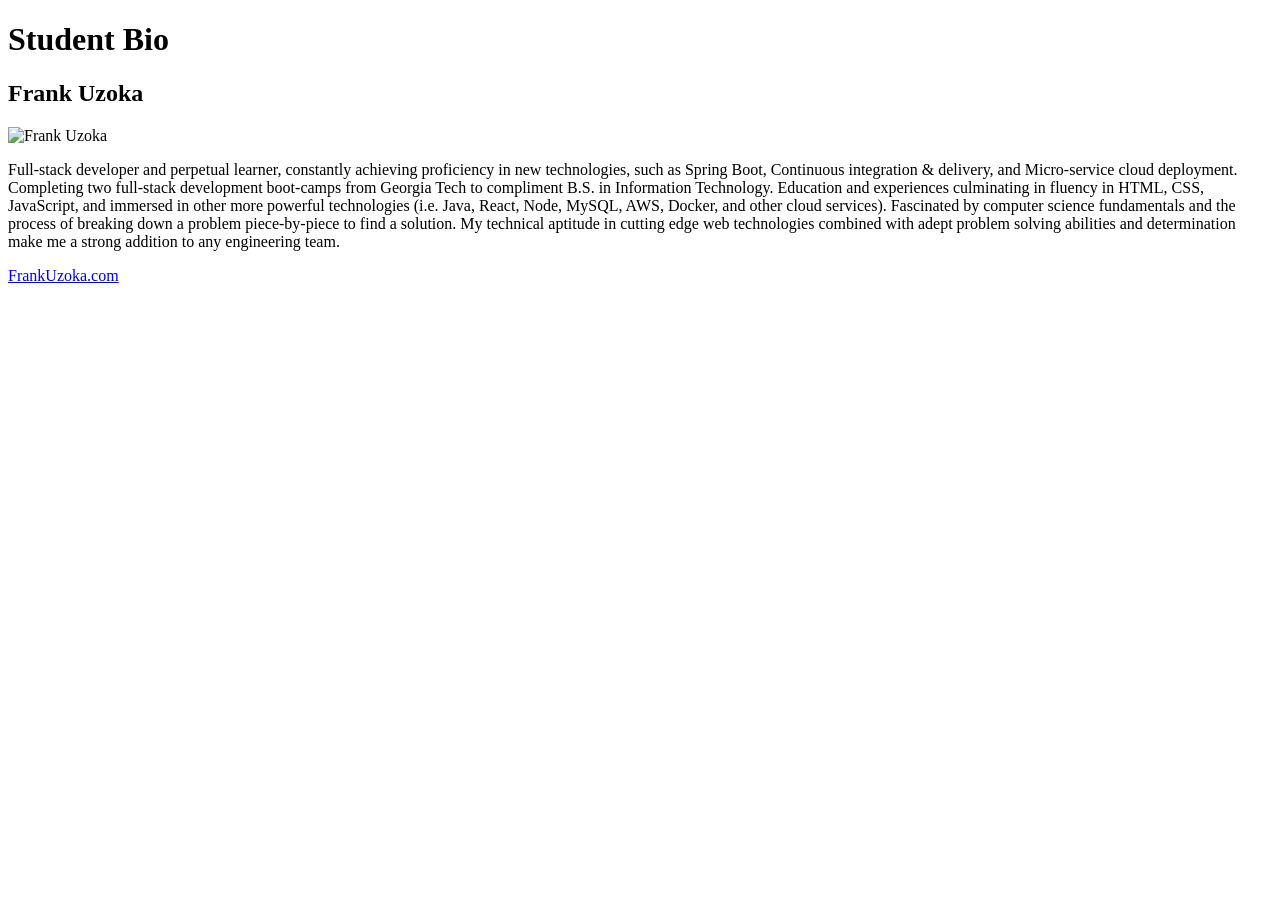
==== MultipleCSS/index.html @ 16a458fe "Add Link" ====
<!DOCTYPE html>
<html>
  <head>
    <title>Using Multiple css files to change one page</title>
    <link rel="stylesheet" type="text/css" href="style.css" />
  </head>
  <body>
    <header>
      <h1>
        Student Bio
      </h1>
      <div class="container">
        <section id="main-bio">
          <h2>Frank Uzoka</h2>
          <img
            src="https://media.licdn.com/dms/image/C4E03AQFsdpeZN-L-0A/profile-displayphoto-shrink_200_200/0?e=1580947200&v=beta&t=pKrUk-vC2r_RODQfb1C5yx81YYwufPKtwpAoMYT7r1M"
            alt="Frank Uzoka"
          />
          <p>
            Full-stack developer and perpetual learner, constantly achieving
            proficiency in new technologies, such as Spring Boot, Continuous
            integration & delivery, and Micro-service cloud deployment.
            Completing two full-stack development boot-camps from Georgia Tech
            to compliment B.S. in Information Technology. Education and
            experiences culminating in fluency in HTML, CSS, JavaScript, and
            immersed in other more powerful technologies (i.e. Java, React,
            Node, MySQL, AWS, Docker, and other cloud services). Fascinated by
            computer science fundamentals and the process of breaking down a
            problem piece-by-piece to find a solution. My technical aptitude in
            cutting edge web technologies combined with adept problem solving
            abilities and determination make me a strong addition to any
            engineering team.
          </p>
          <a href="http://www.FrankUzoka.com/">FrankUzoka.com</a>
        </section>

        <section id="contact-info"></section>
      </div>
    </header>
  </body>
</html>
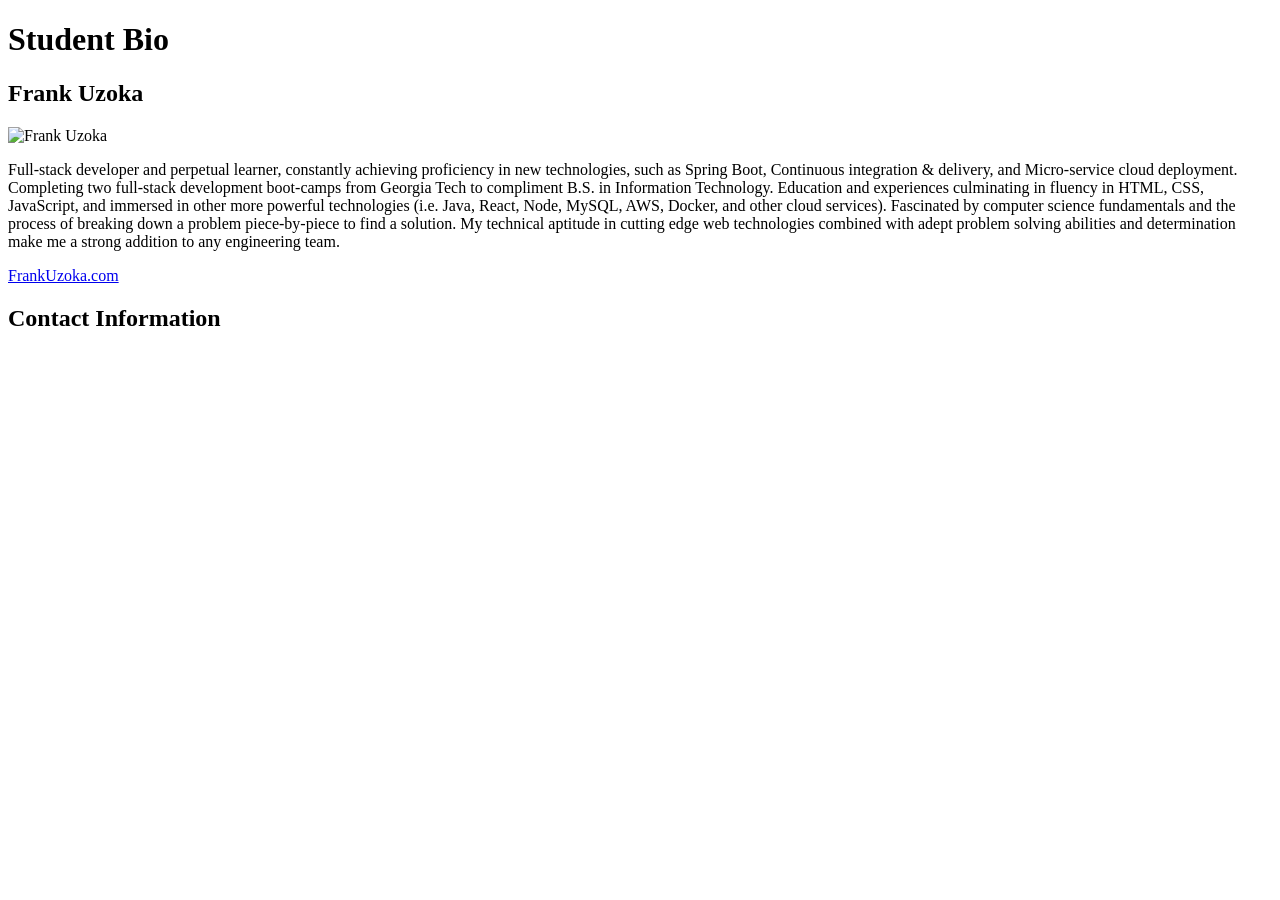
==== commit 85557ca2: "Add Contact information" ====
--- a/MultipleCSS/index.html
+++ b/MultipleCSS/index.html
@@ -34,7 +34,9 @@
           <a href="http://www.FrankUzoka.com/">FrankUzoka.com</a>
         </section>
 
-        <section id="contact-info"></section>
+        <section id="contact-info">
+          <h2>Contact Information</h2>
+        </section>
       </div>
     </header>
   </body>
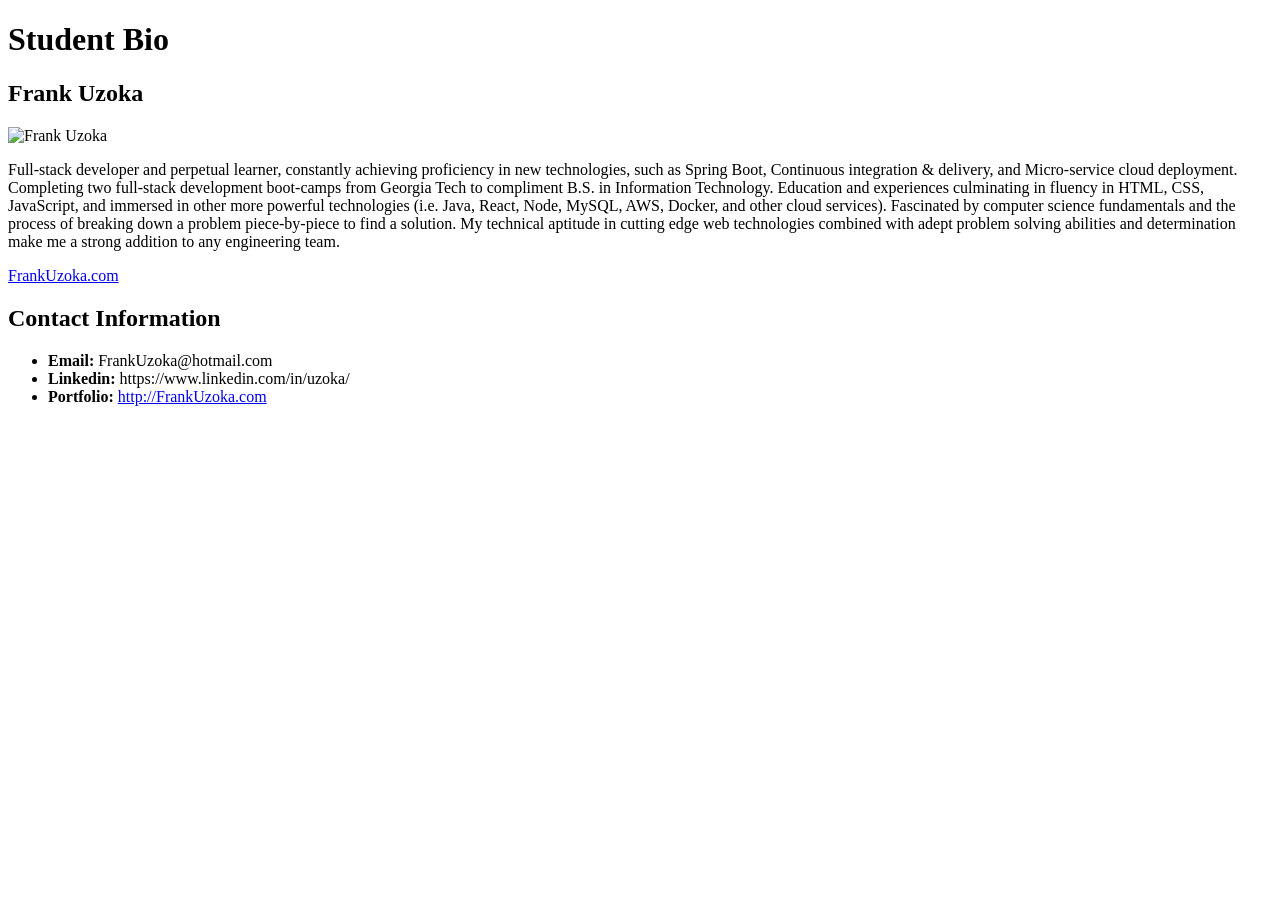
==== commit 135f71c7: "Add Information" ====
--- a/MultipleCSS/index.html
+++ b/MultipleCSS/index.html
@@ -36,6 +36,16 @@
 
         <section id="contact-info">
           <h2>Contact Information</h2>
+          <ul>
+            <li><strong>Email: </strong>FrankUzoka@hotmail.com</li>
+            <li>
+              <strong>Linkedin: </strong>https://www.linkedin.com/in/uzoka/
+            </li>
+            <li>
+              <strong>Portfolio:</strong>
+              <a href="http://FrankUzoka.com">http://FrankUzoka.com</a>
+            </li>
+          </ul>
         </section>
       </div>
     </header>
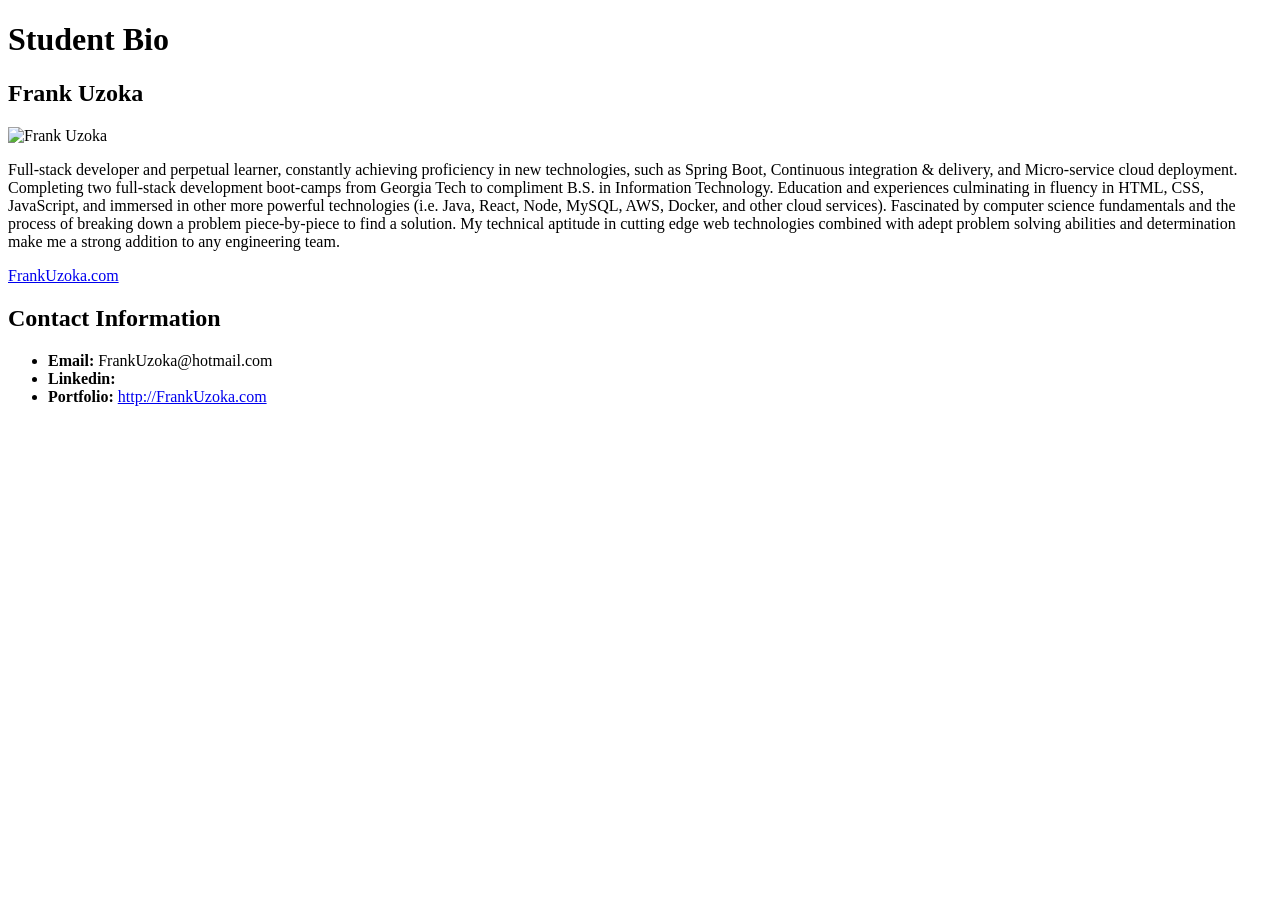
==== commit 26c739d8: "Add Link" ====
--- a/MultipleCSS/index.html
+++ b/MultipleCSS/index.html
@@ -39,7 +39,8 @@
           <ul>
             <li><strong>Email: </strong>FrankUzoka@hotmail.com</li>
             <li>
-              <strong>Linkedin: </strong>https://www.linkedin.com/in/uzoka/
+              <strong>Linkedin: </strong
+              ><a href="https://www.linkedin.com/in/uzoka/"></a>
             </li>
             <li>
               <strong>Portfolio:</strong>
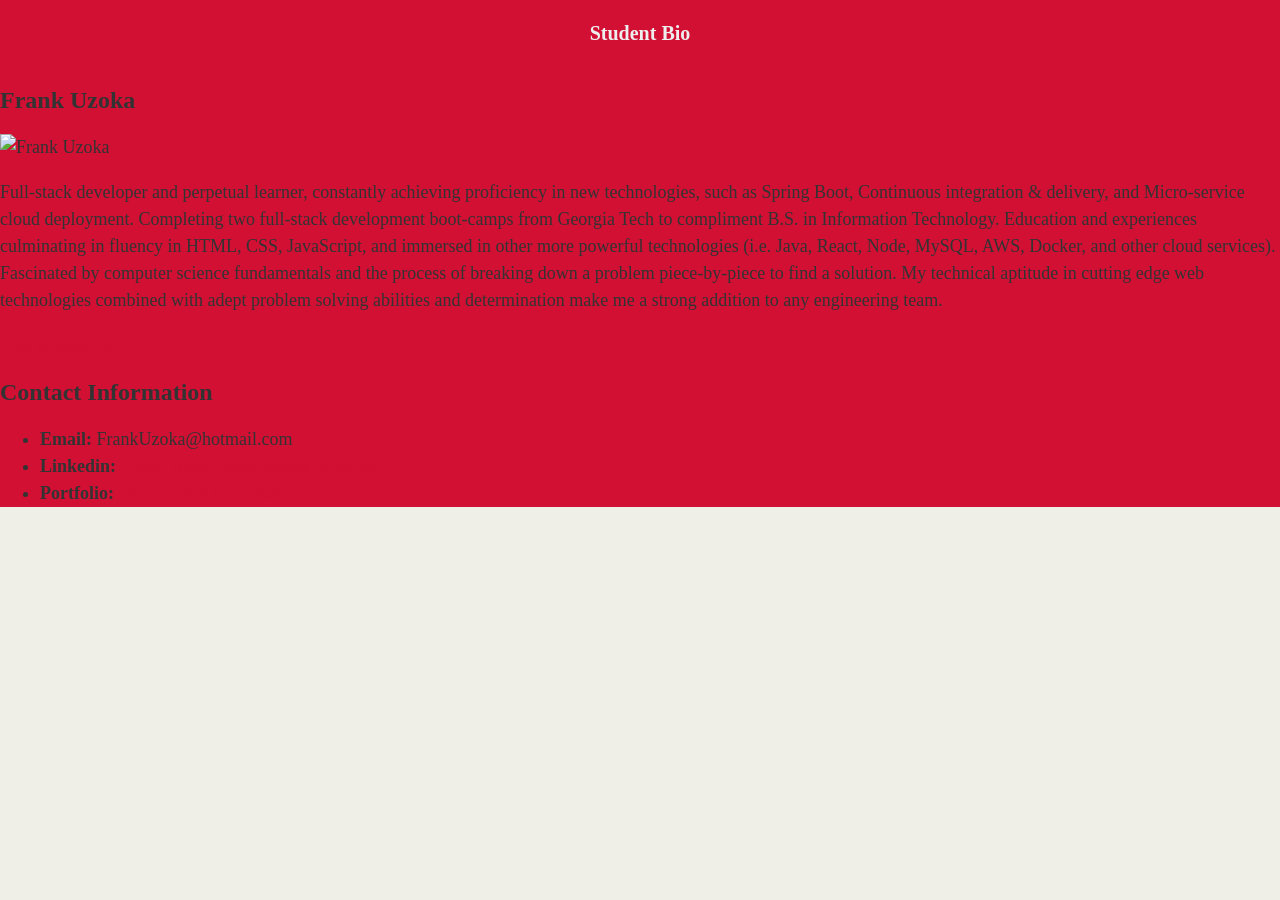
==== commit 7b841a52: "edit second sheet" ====
--- a/MultipleCSS/index.html
+++ b/MultipleCSS/index.html
@@ -3,6 +3,7 @@
   <head>
     <title>Using Multiple css files to change one page</title>
     <link rel="stylesheet" type="text/css" href="style.css" />
+    <link rel="stylesheet" type="text/css" href="style2.css" />
   </head>
   <body>
     <header>
@@ -40,7 +41,9 @@
             <li><strong>Email: </strong>FrankUzoka@hotmail.com</li>
             <li>
               <strong>Linkedin: </strong
-              ><a href="https://www.linkedin.com/in/uzoka/"></a>
+              ><a href="https://www.linkedin.com/in/uzoka/"
+                >https://www.linkedin.com/in/uzoka/</a
+              >
             </li>
             <li>
               <strong>Portfolio:</strong>
--- a/MultipleCSS/style.css
+++ b/MultipleCSS/style.css
@@ -0,0 +1,22 @@
+body {
+  padding: 0;
+  margin: 0;
+  font-family: Georgia, 'Times New Roman', Times, serif;
+  font-size: 18px;
+  line-height: 150%;
+  background: #efeee7;
+  color: #333;
+}
+
+header {
+  background: #d21034;
+}
+
+h1 {
+  padding: 20px;
+  margin: 0;
+  margin-bottom: 20px;
+  font-size: 20px;
+  text-align: center;
+  color: #eee;
+}
--- a/MultipleCSS/style2.css
+++ b/MultipleCSS/style2.css
@@ -0,0 +1,6 @@
+h2 {
+  font-size: 24px;
+}
+a {
+  color: #d21034;
+}
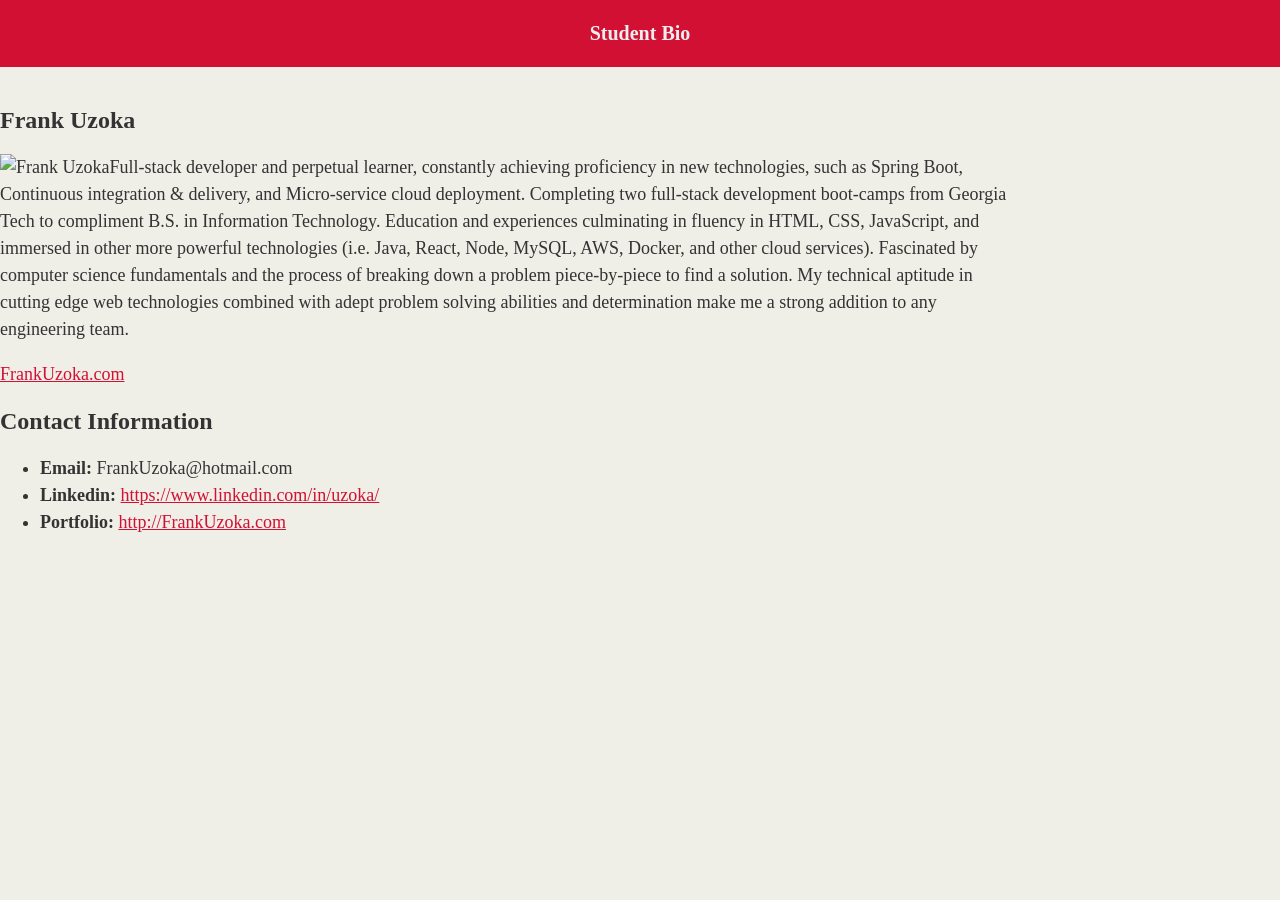
==== commit b62e14c8: "Format second page" ====
--- a/MultipleCSS/index.html
+++ b/MultipleCSS/index.html
@@ -14,6 +14,7 @@
         <section id="main-bio">
           <h2>Frank Uzoka</h2>
           <img
+            id="bio-image"
             src="https://media.licdn.com/dms/image/C4E03AQFsdpeZN-L-0A/profile-displayphoto-shrink_200_200/0?e=1580947200&v=beta&t=pKrUk-vC2r_RODQfb1C5yx81YYwufPKtwpAoMYT7r1M"
             alt="Frank Uzoka"
           />
--- a/MultipleCSS/style2.css
+++ b/MultipleCSS/style2.css
@@ -4,3 +4,13 @@
 a {
   color: #d21034;
 }
+
+.container {
+  width: 1024px;
+  margin: 0;
+}
+#main-bio,
+#contact-info,
+#bio-image {
+  float: left;
+}
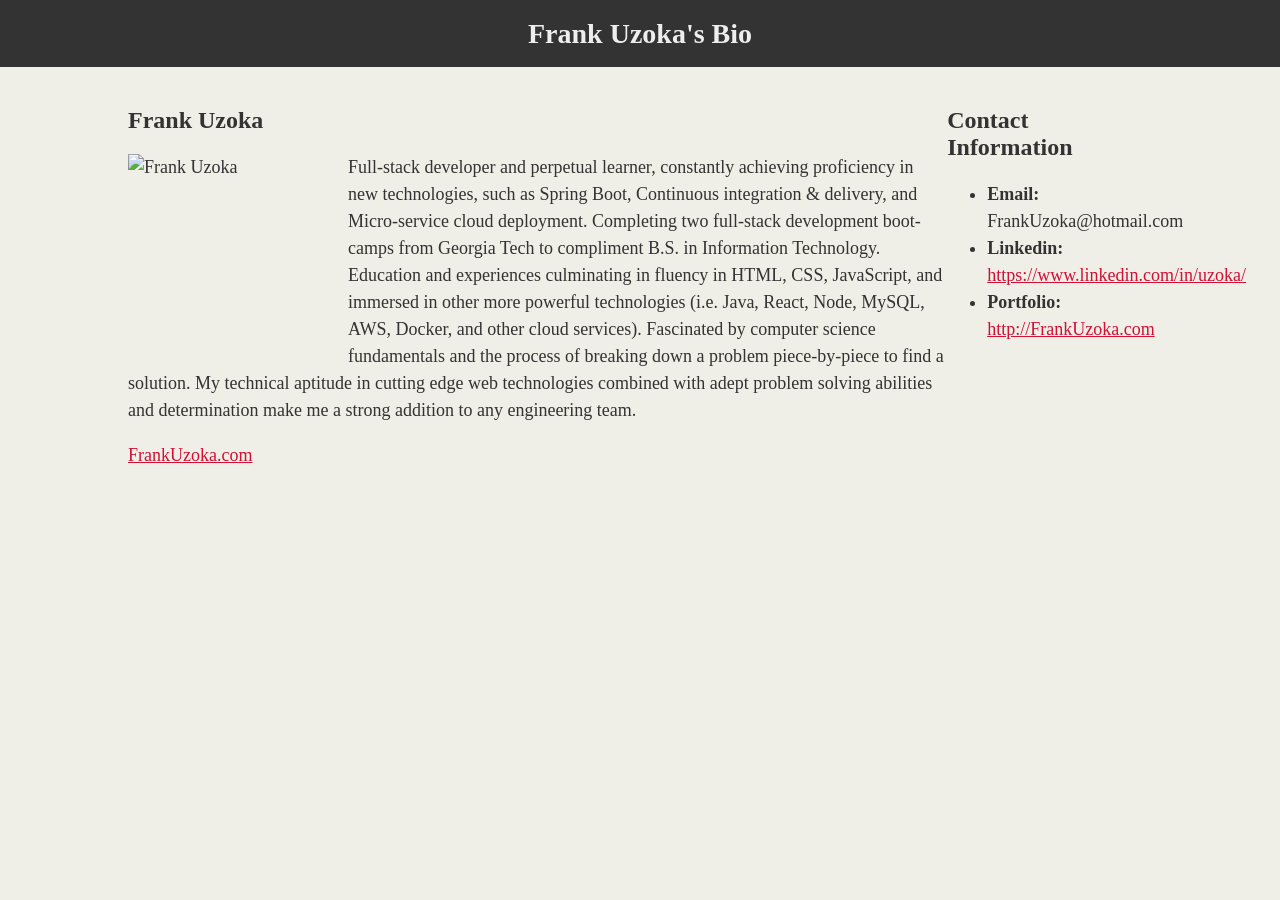
==== commit 37a3f2c9: "Done!" ====
--- a/MultipleCSS/index.html
+++ b/MultipleCSS/index.html
@@ -4,11 +4,12 @@
     <title>Using Multiple css files to change one page</title>
     <link rel="stylesheet" type="text/css" href="style.css" />
     <link rel="stylesheet" type="text/css" href="style2.css" />
+    <link rel="stylesheet" type="text/css" href="style3.css" />
   </head>
   <body>
     <header>
       <h1>
-        Student Bio
+        Frank Uzoka's Bio
       </h1>
       <div class="container">
         <section id="main-bio">
--- a/MultipleCSS/style.css
+++ b/MultipleCSS/style.css
@@ -16,7 +16,8 @@
   padding: 20px;
   margin: 0;
   margin-bottom: 20px;
-  font-size: 20px;
+  font-size: 28px;
   text-align: center;
   color: #eee;
+  background: #333;
 }
--- a/MultipleCSS/style2.css
+++ b/MultipleCSS/style2.css
@@ -7,8 +7,9 @@
 
 .container {
   width: 1024px;
-  margin: 0;
+  margin: 0 auto;
 }
+
 #main-bio,
 #contact-info,
 #bio-image {
--- a/MultipleCSS/style3.css
+++ b/MultipleCSS/style3.css
@@ -0,0 +1,16 @@
+#main-bio {
+  width: 80%;
+}
+
+#contact-info {
+  width: 20%;
+}
+
+#bio-image {
+  /* Box-model */
+  width: 200px;
+  height: 200px;
+
+  /* Positioning */
+  margin-right: 20px;
+}
